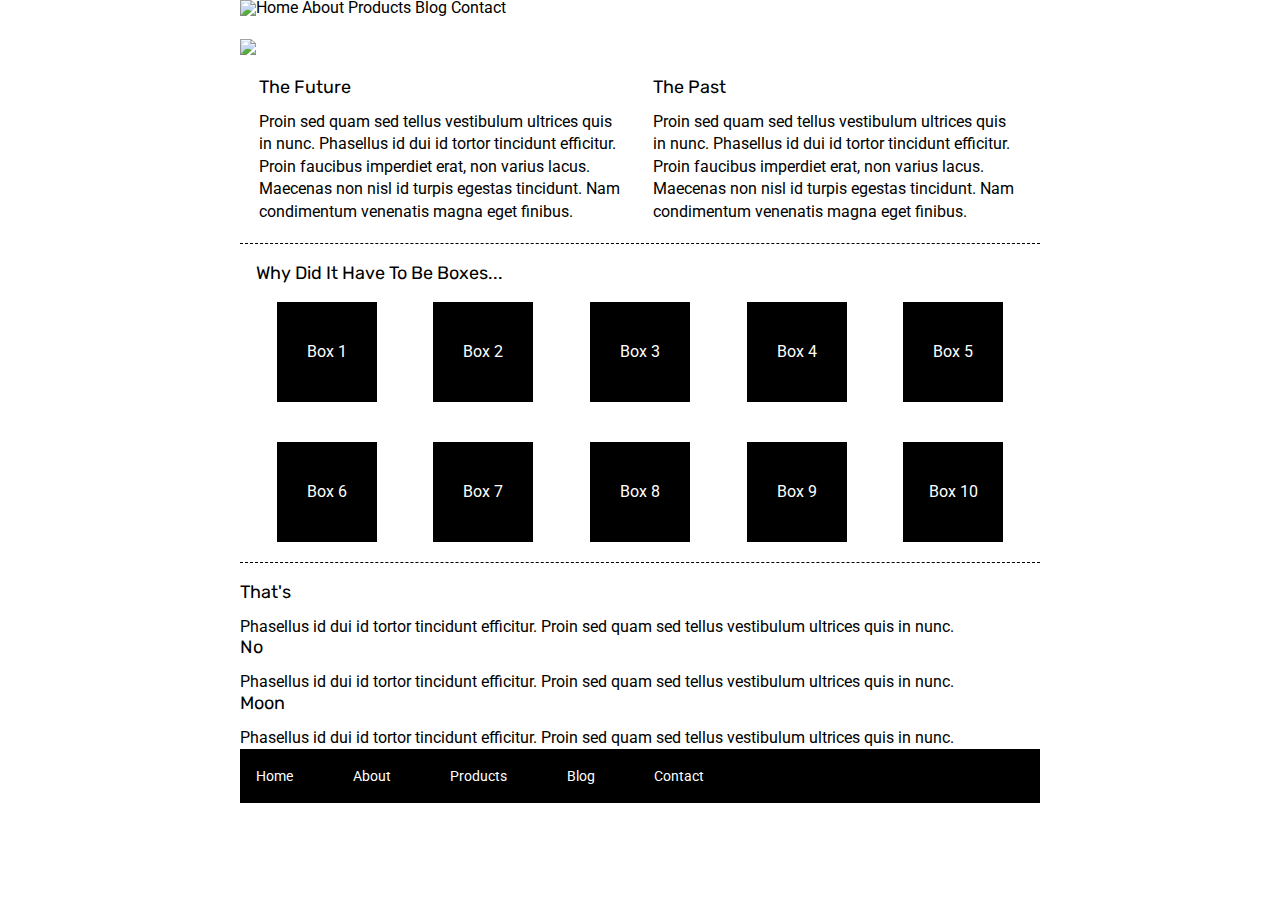
==== index.html @ 8fead3f8 "Added the nav to the index.html and about.html" ====
<!doctype html>

<html lang="en">
<head>
  <meta charset="utf-8">

  <title>Sprint Challenge - Home</title>

  <link href="https://fonts.googleapis.com/css?family=Roboto|Rubik" rel="stylesheet">
  <link rel="stylesheet" href="css/index.css">

</head>

<body>
    <div class="container">
        <header>
            <div>
                <img src="img/lambda-black.png"/>
            </div>
            
        
            <nav>
                <a href="#">Home</a>
                <a href="#">About</a>
                <a href="#">Products</a>
                <a href="#">Blog</a>
                <a href="#">Contact</a>
            </nav>

        </header>

        <section class="jumbo">
            <img src="img/jumbo.jpg">
        </section>
   
        <section class="top-content">
            <div class="text-container">
                <h2>The Future</h2>
                <p>Proin sed quam sed tellus vestibulum ultrices quis in nunc. Phasellus id dui id tortor tincidunt efficitur. Proin faucibus imperdiet erat, non varius lacus. Maecenas non nisl id turpis egestas tincidunt. Nam condimentum venenatis magna eget finibus.</p>
            </div>
            <div class="text-container">
                <h2>The Past</h2>
                <p>Proin sed quam sed tellus vestibulum ultrices quis in nunc. Phasellus id dui id tortor tincidunt efficitur. Proin faucibus imperdiet erat, non varius lacus. Maecenas non nisl id turpis egestas tincidunt. Nam condimentum venenatis magna eget finibus.</p>
            </div>
        </section>
        
        <section class="middle-content">
        
            <h2>Why Did It Have To Be Boxes...</h2>
            
            <div class="boxes">
                <div class="box">Box 1</div>
                <div class="box">Box 2</div>
                <div class="box">Box 3</div>
                <div class="box">Box 4</div>
                <div class="box">Box 5</div>
                <div class="box">Box 6</div>
                <div class="box">Box 7</div>
                <div class="box">Box 8</div>
                <div class="box">Box 9</div>
                <div class="box">Box 10</div>
            </div>
        
        </section>

        <section class="bottom-content">

            <div class="text-container">
                <h2>That's</h2>
                <p>Phasellus id dui id tortor tincidunt efficitur. Proin sed quam sed tellus vestibulum ultrices quis in nunc.</p>
            </div>
            <div class="text-container">
                <h2>No</h2>
                <p>Phasellus id dui id tortor tincidunt efficitur. Proin sed quam sed tellus vestibulum ultrices quis in nunc.</p>
            </div>
            <div class="text-container">
                <h2>Moon</h2>
                <p>Phasellus id dui id tortor tincidunt efficitur. Proin sed quam sed tellus vestibulum ultrices quis in nunc.</p>
            </div>

        </section>
        
        <footer>
            <nav>
                <a href="#">Home</a>
                <a href="#">About</a>
                <a href="#">Products</a>
                <a href="#">Blog</a>
                <a href="#">Contact</a>
            </nav>
        </footer>
    </div><!-- container -->        
</body>
</html>
---- css/index.css ----
/* http://meyerweb.com/eric/tools/css/reset/ 
   v2.0 | 20110126
   License: none (public domain)
*/

html, body, div, span, applet, object, iframe,
h1, h2, h3, h4, h5, h6, p, blockquote, pre,
a, abbr, acronym, address, big, cite, code,
del, dfn, em, img, ins, kbd, q, s, samp,
small, strike, strong, sub, sup, tt, var,
b, u, i, center,
dl, dt, dd, ol, ul, li,
fieldset, form, label, legend,
table, caption, tbody, tfoot, thead, tr, th, td,
article, aside, canvas, details, embed, 
figure, figcaption, footer, header, hgroup, 
menu, nav, output, ruby, section, summary,
time, mark, audio, video {
	margin: 0;
	padding: 0;
	border: 0;
	font-size: 100%;
	font: inherit;
	vertical-align: baseline;
}
/* HTML5 display-role reset for older browsers */
article, aside, details, figcaption, figure, 
footer, header, hgroup, menu, nav, section {
	display: block;
}
body {
	line-height: 1;
}
ol, ul {
	list-style: none;
}
blockquote, q {
	quotes: none;
}
blockquote:before, blockquote:after,
q:before, q:after {
	content: '';
	content: none;
}
table {
	border-collapse: collapse;
	border-spacing: 0;
}

* {
    box-sizing: border-box;
}

html, body {
    height: 100%;
    font-family: 'Roboto', sans-serif;
}

h1, h2, h3, h4, h5 {
    font-size: 18px;
    margin-bottom: 15px;
    font-family: 'Rubik', sans-serif;
}

p {
    line-height: 1.4;
}

.container {
    width: 800px;
    margin: 0 auto;
}

header {
  display: flex;
}

nav a{ 
    text-decoration: none;
    color: black;  
}

.jumbo {
    padding: 20px 0px;
}

.top-content {
    display: flex;
    flex-wrap: wrap;
    justify-content: space-evenly;
    margin-bottom: 20px;
    border-bottom: 1px dashed black;
}

.top-content .text-container {
    width: 48%;
    padding: 0 1%;
    padding-bottom: 20px;  
}

.middle-content {
    margin-bottom: 20px;
    border-bottom: 1px dashed black;
}

.middle-content h2 {
    padding: 0 2%;
    margin-bottom: 0;
}

.middle-content .boxes {
    display: flex;
    flex-wrap: wrap;
    justify-content: space-evenly;
}

.middle-content .boxes .box {
    width: 12.5%;
    height: 100px;
    background: black;
    margin: 20px 2.5%;
    color: white;
    display: flex;
    align-items: center;
    justify-content: center;
}
.boxes

.bottom-content {
    display: flex;
    margin: 0 2% 20px;
    justify-content: space-around;
}

.bottom-content .text-container {
    padding-right: 4%;
}

.bottom-content .text-container:last-child {
    padding-right: 0;
}

footer {
    width: 100%;
    background: black;
}

footer nav {
    width: 60%;
    display: flex;
    justify-content: space-between;
    align-items: center;
    padding: 20px 2%;
    font-size: 14px;
}

footer nav a {
    
    color: white;
    text-decoration: none;

}
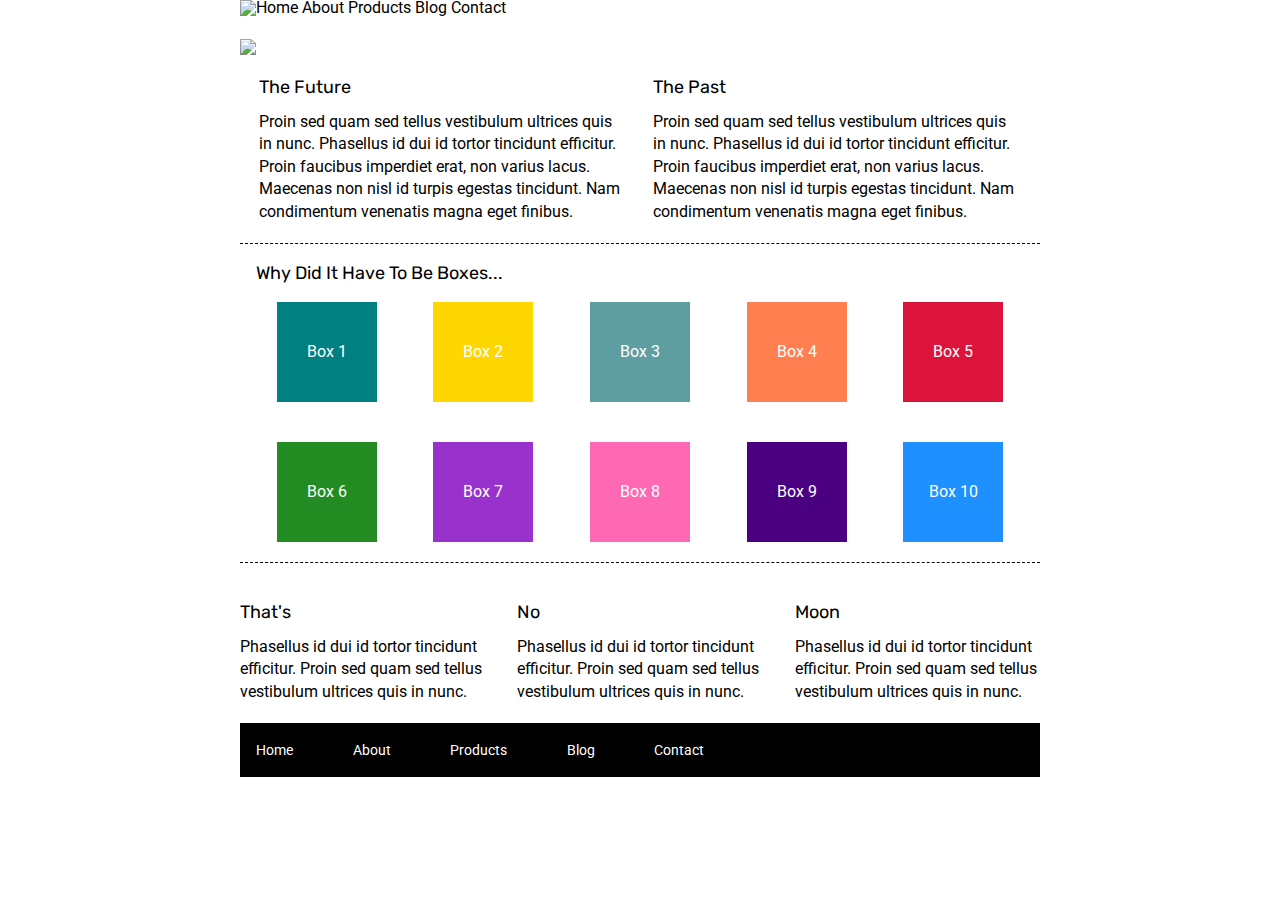
==== commit 84430a6c: "answered the questions, changed the colors of the boxes" ====
--- a/index.html
+++ b/index.html
@@ -21,7 +21,7 @@
         
             <nav>
                 <a href="#">Home</a>
-                <a href="#">About</a>
+                <a href="about.html">About</a>
                 <a href="#">Products</a>
                 <a href="#">Blog</a>
                 <a href="#">Contact</a>
@@ -49,16 +49,16 @@
             <h2>Why Did It Have To Be Boxes...</h2>
             
             <div class="boxes">
-                <div class="box">Box 1</div>
-                <div class="box">Box 2</div>
-                <div class="box">Box 3</div>
-                <div class="box">Box 4</div>
-                <div class="box">Box 5</div>
-                <div class="box">Box 6</div>
-                <div class="box">Box 7</div>
-                <div class="box">Box 8</div>
-                <div class="box">Box 9</div>
-                <div class="box">Box 10</div>
+                <div class="box1">Box 1</div>
+                <div class="box2">Box 2</div>
+                <div class="box3">Box 3</div>
+                <div class="box4">Box 4</div>
+                <div class="box5">Box 5</div>
+                <div class="box6">Box 6</div>
+                <div class="box7">Box 7</div>
+                <div class="box8">Box 8</div>
+                <div class="box9">Box 9</div>
+                <div class="box10">Box 10</div>
             </div>
         
         </section>
--- a/css/index.css
+++ b/css/index.css
@@ -70,6 +70,7 @@
     width: 800px;
     margin: 0 auto;
 }
+ 
 
 header {
   display: flex;
@@ -124,15 +125,14 @@
     align-items: center;
     justify-content: center;
 }
-.boxes
+
 
 .bottom-content {
     display: flex;
-    margin: 0 2% 20px;
-    justify-content: space-around;
-}
-
+    padding: 20px 0px;
+}
 .bottom-content .text-container {
+
     padding-right: 4%;
 }
 
@@ -159,4 +159,152 @@
     color: white;
     text-decoration: none;
 
+}
+
+.strategy {
+    display: inline-block;
+}
+
+.jumbo-about {
+    padding: 20px 0px;
+}
+
+.strategy {
+    display: flex;
+}
+
+.places {
+    display: flex;
+}
+
+button {
+    font-size: 12px;
+    padding: 10px 24px;
+    background-color: white;
+    border-radius: 12px;
+    border: 2px solid black;
+    margin: 10px 0px;
+}
+
+.bottom {
+    padding: 10px 0px;
+}
+
+.bottom div {
+    padding: 40px 0px;
+}
+
+hr {
+    width:95%;
+    border-top: 1px dashed black;
+}
+
+ .box1 {
+    width: 12.5%;
+    height: 100px;
+    background: teal;
+    margin: 20px 2.5%;
+    color: white;
+    display: flex;
+    align-items: center;
+    justify-content: center;
+}
+
+.box2 {
+    width: 12.5%;
+    height: 100px;
+    background: gold;
+    margin: 20px 2.5%;
+    color: white;
+    display: flex;
+    align-items: center;
+    justify-content: center;
+}
+
+.box3 {
+    width: 12.5%;
+    height: 100px;
+    background: cadetblue;
+    margin: 20px 2.5%;
+    color: white;
+    display: flex;
+    align-items: center;
+    justify-content: center;
+}
+
+.box4 {
+    width: 12.5%;
+    height: 100px;
+    background: coral;
+    margin: 20px 2.5%;
+    color: white;
+    display: flex;
+    align-items: center;
+    justify-content: center;
+}
+
+.box5 {
+    width: 12.5%;
+    height: 100px;
+    background: crimson;
+    margin: 20px 2.5%;
+    color: white;
+    display: flex;
+    align-items: center;
+    justify-content: center;
+}
+
+.box6 {
+    width: 12.5%;
+    height: 100px;
+    background: forestgreen;
+    margin: 20px 2.5%;
+    color: white;
+    display: flex;
+    align-items: center;
+    justify-content: center;
+}
+
+.box7 {
+    width: 12.5%;
+    height: 100px;
+    background: darkorchid;
+    margin: 20px 2.5%;
+    color: white;
+    display: flex;
+    align-items: center;
+    justify-content: center;
+}
+
+.box8 {
+    width: 12.5%;
+    height: 100px;
+    background: hotpink;
+    margin: 20px 2.5%;
+    color: white;
+    display: flex;
+    align-items: center;
+    justify-content: center;
+}
+
+.box9 {
+    width: 12.5%;
+    height: 100px;
+    background: indigo;
+    margin: 20px 2.5%;
+    color: white;
+    display: flex;
+    align-items: center;
+    justify-content: center;
+}
+
+.box10 {
+    width: 12.5%;
+    height: 100px;
+    background: dodgerblue;
+    margin: 20px 2.5%;
+    color: white;
+    display: flex;
+    align-items: center;
+    justify-content: center;
 }